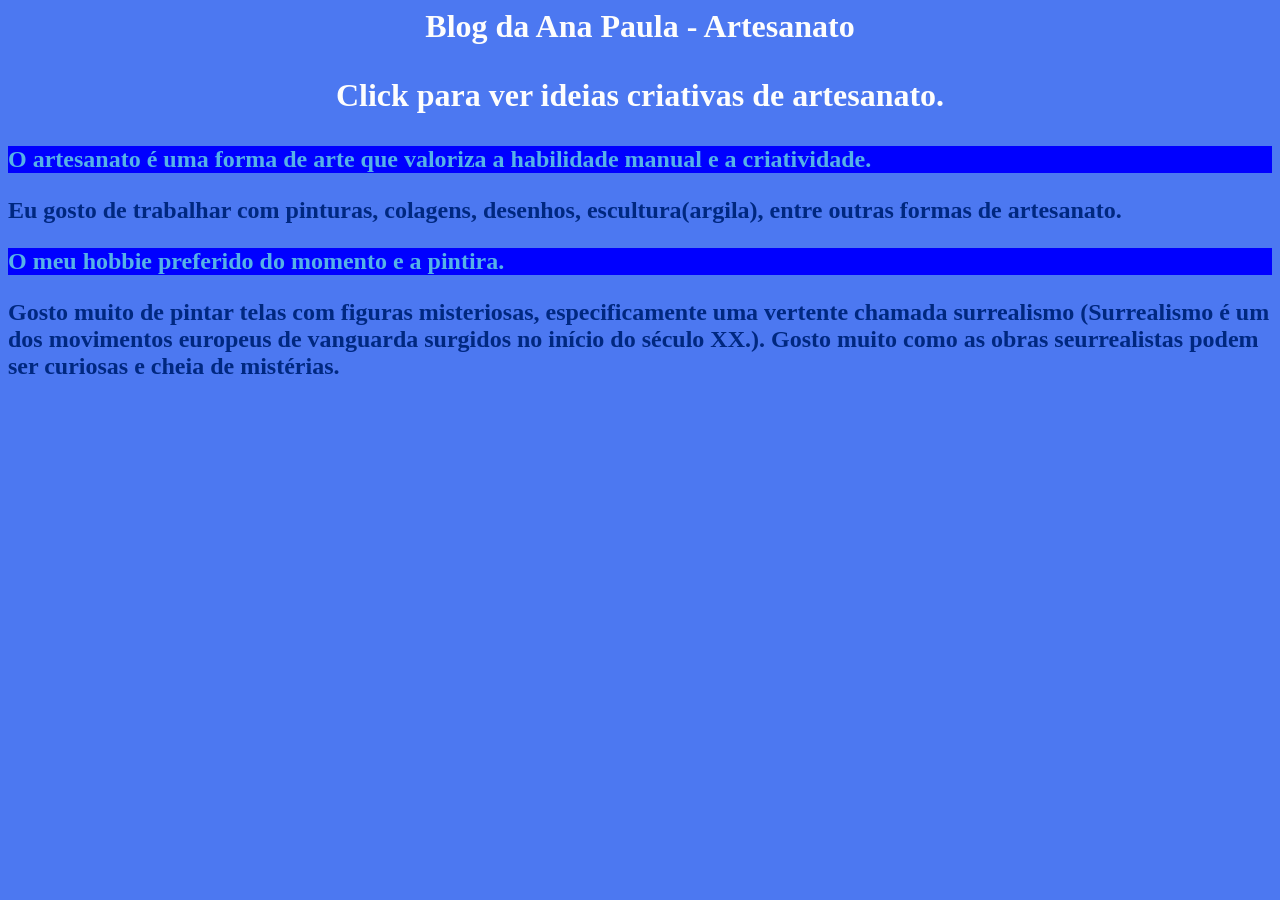
==== index.html @ 965f48fc "primeira versão" ====
<DOCTYPE html>
    <html lang="pt-br">
    
    <head>
        <title> Ana Paula </title>
        <meta charset="UTF-8">
        <meta name="description" content="blog pessoal">
        <meta name="author" content="Ana Paula">
        <meta name="keywords" content="Blog, Pessoal, Ana Paula, Ana Paula Costa">
    
        <body style="background-color: rgb(76, 120, 241);">
            <h1 style="text-align: center; font-family: comic-sans, cursive; color: #fdfdfd;">
            Blog da Ana Paula - Artesanato</h1>
            <h1 style="text-align: center; font-family: 'Times New Roman', Times, serif; color: #fdfdfd; ">
            <p>Click para ver ideias criativas de artesanato.</p>
        
            <h1 style="text-align: left; font-size: x-large; font-family: 'Times New Roman', Times, serif; color: #56b2e7; background-color: blue; ">
            O artesanato é uma forma de arte que valoriza a habilidade manual e a criatividade. </h2>
            <h1 style="text-align: left; font-size: x-large; font-family: comic-sans, cursive; color: #002880">
            <p> Eu gosto de trabalhar com pinturas, colagens, desenhos, escultura(argila), entre outras formas de artesanato.</p>
        
            <h1 style="text-align: left; font-size: x-large; font-family: comic-sans, cursive; color: #56b2e7; background-color: blue;">
            O meu hobbie preferido do momento e a pintira.</h2>
            <h1 style="text-align: left; font-size: x-large; font-family:'Times New Roman', Times, serif; color: #002880">
            <p>Gosto muito de pintar telas com figuras misteriosas, especificamente uma vertente chamada surrealismo (Surrealismo é um dos movimentos europeus de vanguarda surgidos no início do século XX.). Gosto muito como as obras seurrealistas podem ser curiosas e cheia de mistérias.</p>
        
        </body>
    </head>
    
    </html>
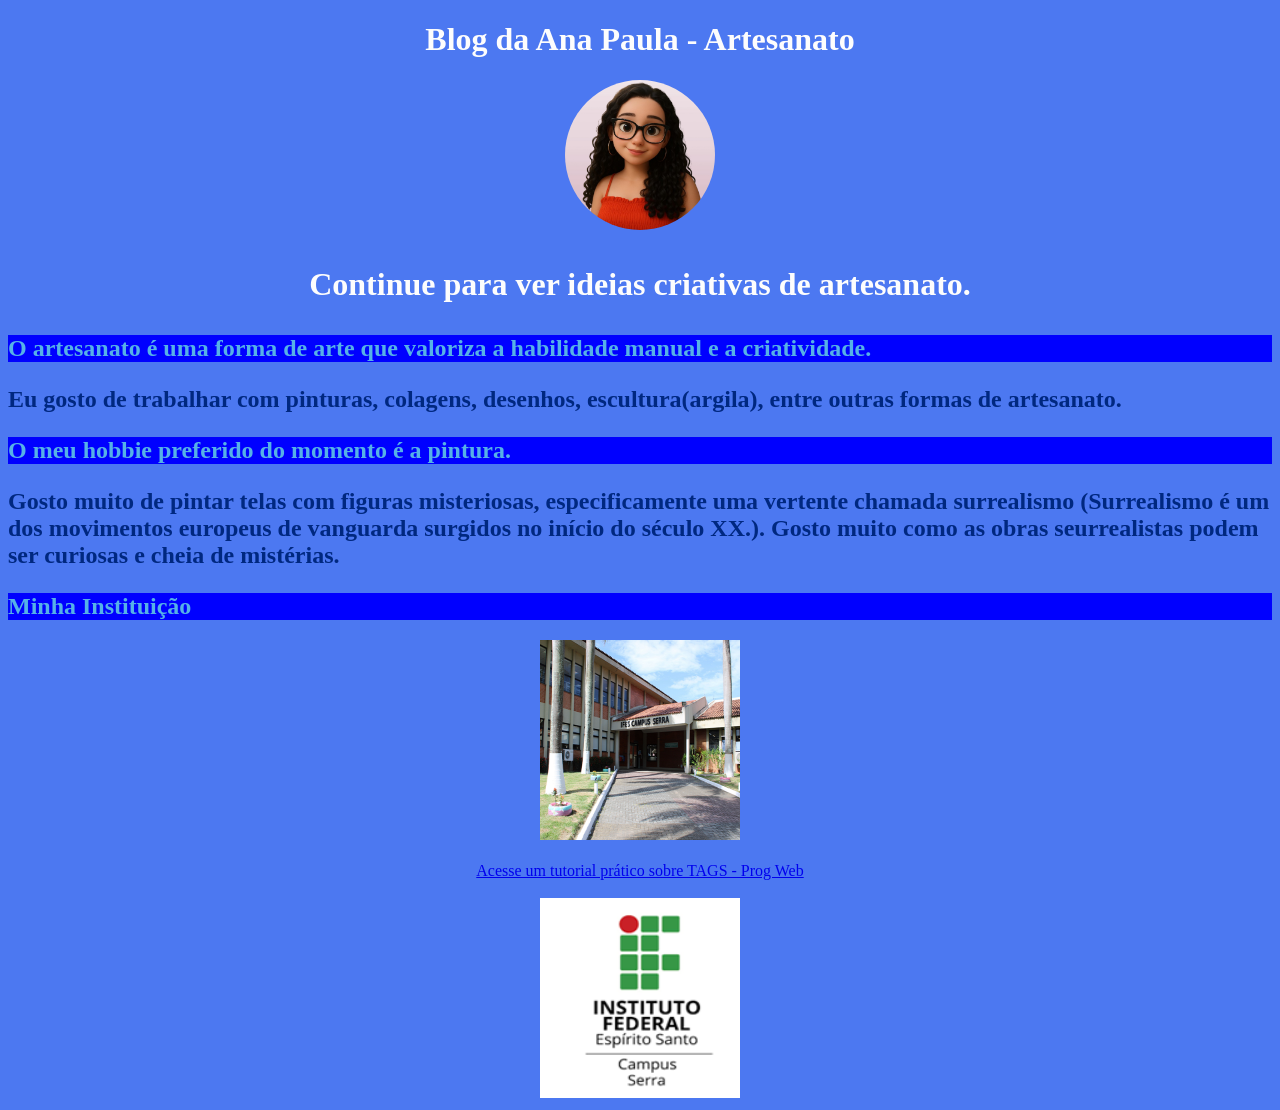
==== commit 3bb9f7ce: "Atividade - Mini Tutorial Mini Tutorial  - PROG WEB" ====
--- a/index.html
+++ b/index.html
@@ -1,4 +1,4 @@
-<DOCTYPE html>
+<!DOCTYPE html>
     <html lang="pt-br">
     
     <head>
@@ -7,24 +7,45 @@
         <meta name="description" content="blog pessoal">
         <meta name="author" content="Ana Paula">
         <meta name="keywords" content="Blog, Pessoal, Ana Paula, Ana Paula Costa">
-    
+        
+        <link rel="icon" href="imagens/logoSerra.png" type="image/png">
+
+    </head>
         <body style="background-color: rgb(76, 120, 241);">
-            <h1 style="text-align: center; font-family: comic-sans, cursive; color: #fdfdfd;">
-            Blog da Ana Paula - Artesanato</h1>
+            <h1 style="text-align: center; font-family: comic-sans, cursive; color: #fdfdfd;"> Blog da Ana Paula - Artesanato</h1>
+
+            <div style="text-align: center;"> <img style="border-radius: 50%;" src="imagens/avatar.png" alt="Imagem de Ana Paula" title="Minha foto" height="150px" width="150px"> </div>
+            
             <h1 style="text-align: center; font-family: 'Times New Roman', Times, serif; color: #fdfdfd; ">
-            <p>Click para ver ideias criativas de artesanato.</p>
+            <p>Continue para ver ideias criativas de artesanato.</p>
         
             <h1 style="text-align: left; font-size: x-large; font-family: 'Times New Roman', Times, serif; color: #56b2e7; background-color: blue; ">
             O artesanato é uma forma de arte que valoriza a habilidade manual e a criatividade. </h2>
+            
             <h1 style="text-align: left; font-size: x-large; font-family: comic-sans, cursive; color: #002880">
             <p> Eu gosto de trabalhar com pinturas, colagens, desenhos, escultura(argila), entre outras formas de artesanato.</p>
         
             <h1 style="text-align: left; font-size: x-large; font-family: comic-sans, cursive; color: #56b2e7; background-color: blue;">
-            O meu hobbie preferido do momento e a pintira.</h2>
+            O meu hobbie preferido do momento é a pintura.</h2>
+            
             <h1 style="text-align: left; font-size: x-large; font-family:'Times New Roman', Times, serif; color: #002880">
-            <p>Gosto muito de pintar telas com figuras misteriosas, especificamente uma vertente chamada surrealismo (Surrealismo é um dos movimentos europeus de vanguarda surgidos no início do século XX.). Gosto muito como as obras seurrealistas podem ser curiosas e cheia de mistérias.</p>
-        
+            <p>Gosto muito de pintar telas com figuras misteriosas, especificamente uma vertente chamada surrealismo 
+                (Surrealismo é um dos movimentos europeus de vanguarda surgidos no início do século XX.). Gosto muito como as obras seurrealistas podem ser curiosas e cheia de mistérias.</p>
+                
+            <h2 style="text-align: left; font-size: x-large; font-family: comic-sans, cursive; color: #56b2e7; background-color: blue;">Minha Instituição</h2>
+            <a href="https://serra.ifes.edu.br/" target="_blank"> 
+                <div style="text-align: center;"> <img src="imagens/serra.png" alt="Imagem do Ifes Campus Serra" title="Minha instituição" height="200px" width="200px"> </div>
+            </a>
+
+            <br>
+            <div style="text-align: center;"> <a href="tutorial/tutorial.html"> Acesse um tutorial prático sobre TAGS - Prog Web </a> </div>
+            
+            <br>
+            <div style="text-align: center;"> <img src="imagens/logoSerra.png" alt="Imagem do Ifes Campus Serra" title="Minha instituição" height="200px" width="200px"> </div>
+
+
+
+
         </body>
-    </head>
     
-    </html>+    </html>
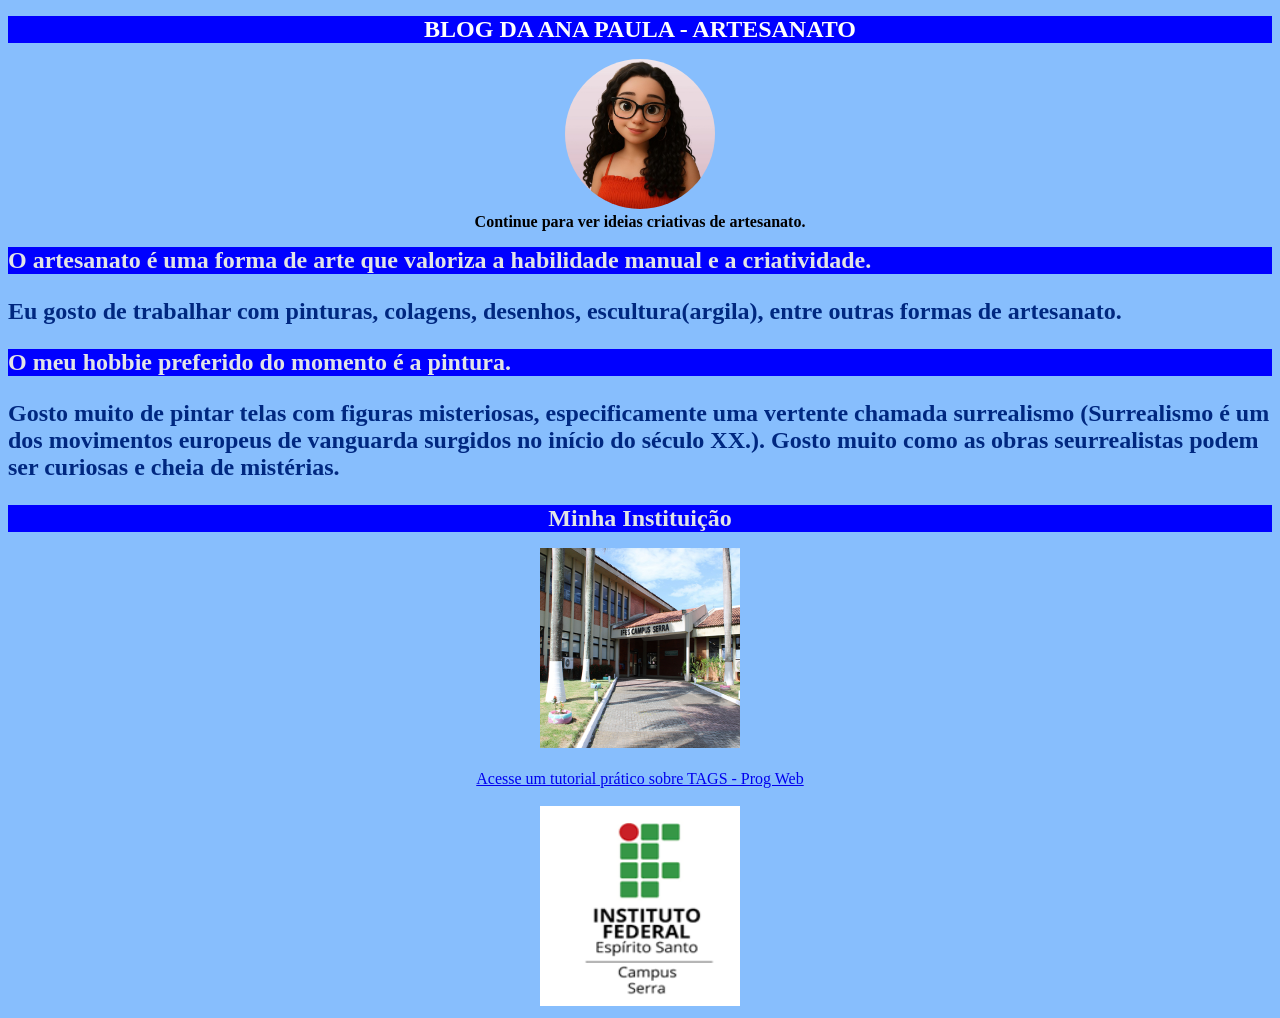
==== commit c01301de: "css pt1" ====
--- a/index.html
+++ b/index.html
@@ -9,39 +9,41 @@
         <meta name="keywords" content="Blog, Pessoal, Ana Paula, Ana Paula Costa">
         
         <link rel="icon" href="imagens/logoSerra.png" type="image/png">
+        <link rel="stylesheet" href="estilos/estilos.css">
+
 
     </head>
-        <body style="background-color: rgb(76, 120, 241);">
-            <h1 style="text-align: center; font-family: comic-sans, cursive; color: #fdfdfd;"> Blog da Ana Paula - Artesanato</h1>
+        <body>
+            <h1 class="center" style="color: #fdfdfd;"> BLOG DA ANA PAULA - ARTESANATO</h1>
 
-            <div style="text-align: center;"> <img style="border-radius: 50%;" src="imagens/avatar.png" alt="Imagem de Ana Paula" title="Minha foto" height="150px" width="150px"> </div>
+            <div> <img style="border-radius: 50%;" src="imagens/avatar.png" alt="Imagem de Ana Paula" title="Minha foto" height="150px" width="150px"> </div>
             
-            <h1 style="text-align: center; font-family: 'Times New Roman', Times, serif; color: #fdfdfd; ">
-            <p>Continue para ver ideias criativas de artesanato.</p>
+            <div class="box"> <b> Continue para ver ideias criativas de artesanato. </b></div>
         
-            <h1 style="text-align: left; font-size: x-large; font-family: 'Times New Roman', Times, serif; color: #56b2e7; background-color: blue; ">
-            O artesanato é uma forma de arte que valoriza a habilidade manual e a criatividade. </h2>
+            <h1>
+            O artesanato é uma forma de arte que valoriza a habilidade manual e a criatividade. </h1>
             
-            <h1 style="text-align: left; font-size: x-large; font-family: comic-sans, cursive; color: #002880">
-            <p> Eu gosto de trabalhar com pinturas, colagens, desenhos, escultura(argila), entre outras formas de artesanato.</p>
-        
-            <h1 style="text-align: left; font-size: x-large; font-family: comic-sans, cursive; color: #56b2e7; background-color: blue;">
-            O meu hobbie preferido do momento é a pintura.</h2>
+            <h2>
+            <p> Eu gosto de trabalhar com pinturas, colagens, desenhos, escultura(argila), entre outras formas de artesanato.</p> </h2>
+
+            <h1>
+            O meu hobbie preferido do momento é a pintura.</h1>
             
-            <h1 style="text-align: left; font-size: x-large; font-family:'Times New Roman', Times, serif; color: #002880">
+            <h2>
             <p>Gosto muito de pintar telas com figuras misteriosas, especificamente uma vertente chamada surrealismo 
-                (Surrealismo é um dos movimentos europeus de vanguarda surgidos no início do século XX.). Gosto muito como as obras seurrealistas podem ser curiosas e cheia de mistérias.</p>
+                (Surrealismo é um dos movimentos europeus de vanguarda surgidos no início do século XX.).
+                Gosto muito como as obras seurrealistas podem ser curiosas e cheia de mistérias.</p> </h2>
                 
-            <h2 style="text-align: left; font-size: x-large; font-family: comic-sans, cursive; color: #56b2e7; background-color: blue;">Minha Instituição</h2>
+            <h1 class="center">Minha Instituição</h1>
             <a href="https://serra.ifes.edu.br/" target="_blank"> 
                 <div style="text-align: center;"> <img src="imagens/serra.png" alt="Imagem do Ifes Campus Serra" title="Minha instituição" height="200px" width="200px"> </div>
             </a>
 
             <br>
-            <div style="text-align: center;"> <a href="tutorial/tutorial.html"> Acesse um tutorial prático sobre TAGS - Prog Web </a> </div>
+            <div> <a href="tutorial/tutorial.html"> Acesse um tutorial prático sobre TAGS - Prog Web </a> </div>
             
             <br>
-            <div style="text-align: center;"> <img src="imagens/logoSerra.png" alt="Imagem do Ifes Campus Serra" title="Minha instituição" height="200px" width="200px"> </div>
+            <div> <img src="imagens/logoSerra.png" alt="Imagem do Ifes Campus Serra" title="Minha instituição" height="200px" width="200px"> </div>
 
 
 
--- a/estilos/estilos.css
+++ b/estilos/estilos.css
@@ -0,0 +1,27 @@
+body{
+    background-color: rgb(135, 190, 253);
+}
+
+h1{
+    text-align: left;
+    font-size: x-large;
+    font-family: comic-sans, cursive;
+    color: #e2e4e6;
+    background-color: blue;
+}
+
+h1.center{
+    text-align: center;
+}
+
+h2{
+    text-align: left;
+    font-size: x-large;
+    font-family:'Times New Roman', Times, serif;
+    color: #002880
+}
+
+div{
+    text-align: center;
+}
+
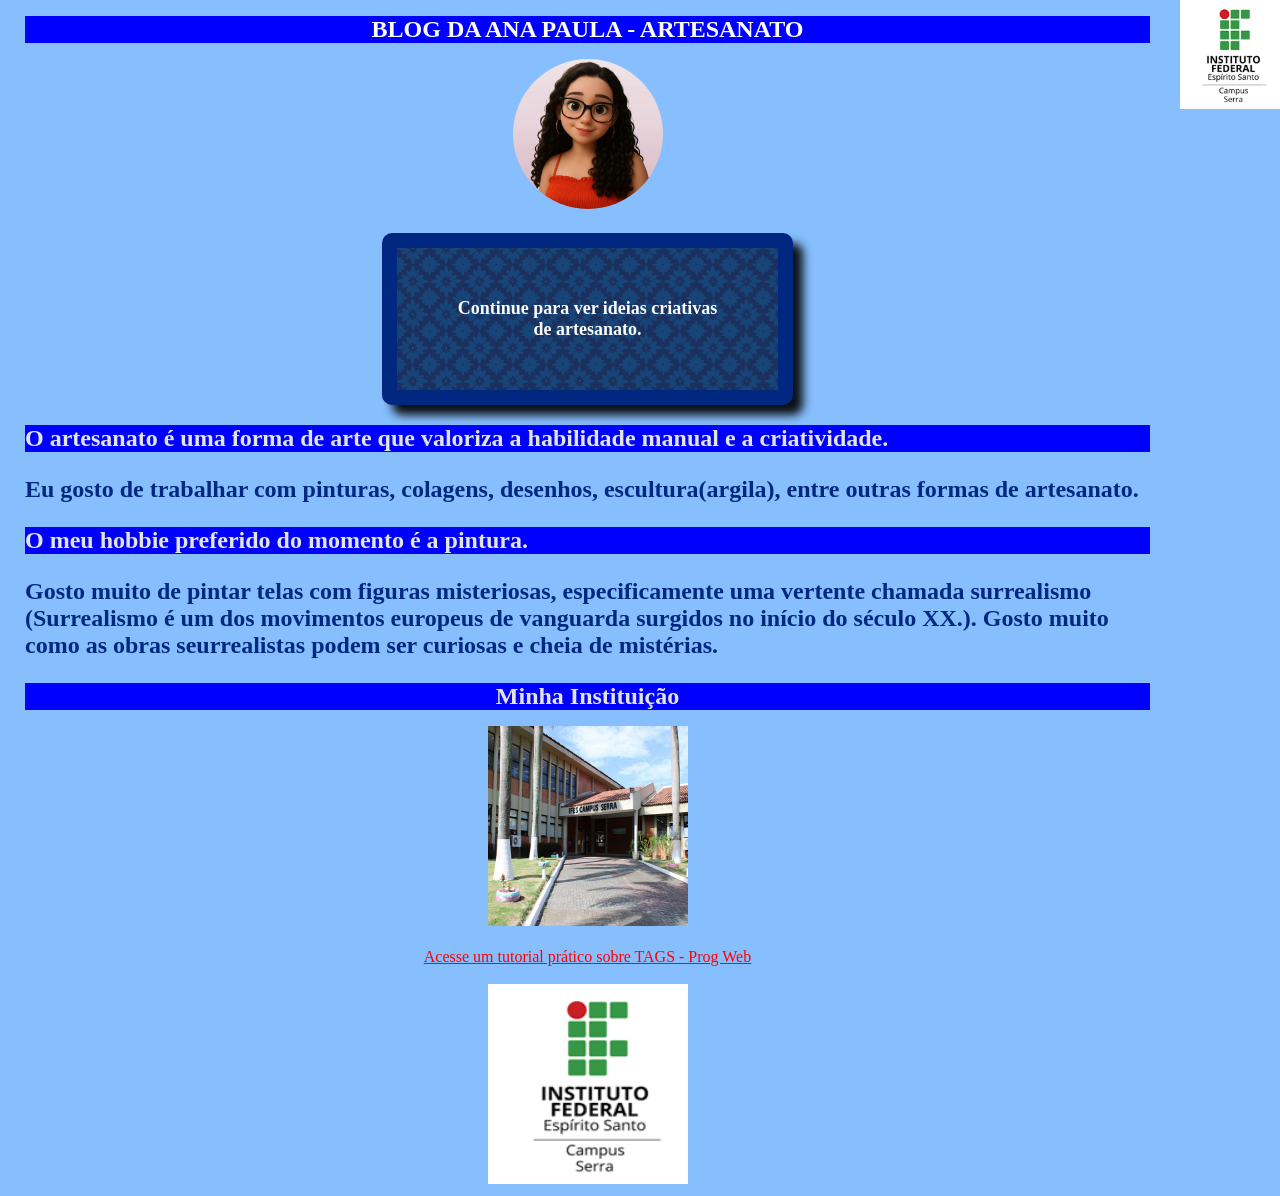
==== commit ea750a26: "css_parte3 Exercício - parte3_css" ====
--- a/index.html
+++ b/index.html
@@ -10,16 +10,15 @@
         
         <link rel="icon" href="imagens/logoSerra.png" type="image/png">
         <link rel="stylesheet" href="estilos/estilos.css">
-
-
+                
     </head>
         <body>
             <h1 class="center" style="color: #fdfdfd;"> BLOG DA ANA PAULA - ARTESANATO</h1>
 
             <div> <img style="border-radius: 50%;" src="imagens/avatar.png" alt="Imagem de Ana Paula" title="Minha foto" height="150px" width="150px"> </div>
-            
-            <div class="box"> <b> Continue para ver ideias criativas de artesanato. </b></div>
-        
+
+            <div class="box"> <b style="color: #fdfdfd;"> Continue para ver ideias criativas de artesanato. </b></div>
+
             <h1>
             O artesanato é uma forma de arte que valoriza a habilidade manual e a criatividade. </h1>
             
--- a/estilos/estilos.css
+++ b/estilos/estilos.css
@@ -1,5 +1,12 @@
 body{
     background-color: rgb(135, 190, 253);
+    background-image: url(logoSerra.png);
+    background-repeat: no-repeat;
+    background-position: right top;
+    background-size: 100px;
+    margin-right: 130px;
+    margin-left: 25px;
+    background-attachment: fixed;
 }
 
 h1{
@@ -25,3 +32,27 @@
     text-align: center;
 }
 
+div.box{
+    background-image: url(fundo.png);
+    margin: 20px auto;
+    text-align: center;
+    font-size: large;
+    background-color: rgb(230, 229, 229);
+    width: 25%;
+    border: 15px solid #002880;  /* dotted, dashed, double, groove, etc */
+    padding: 50px;
+    border-radius: 10px;/* cantos arredondados */
+    box-shadow: 10px 10px 10px #000000ec /* sombra externa termos offset-x offset-y blur-radius spread-radius color;+*/
+}
+
+a:link {
+    color: red;
+}
+/* visited link */
+a:visited {
+    color: green;
+}
+/* mouse over link */
+a:hover {
+    color: rgb(4, 24, 37);
+}
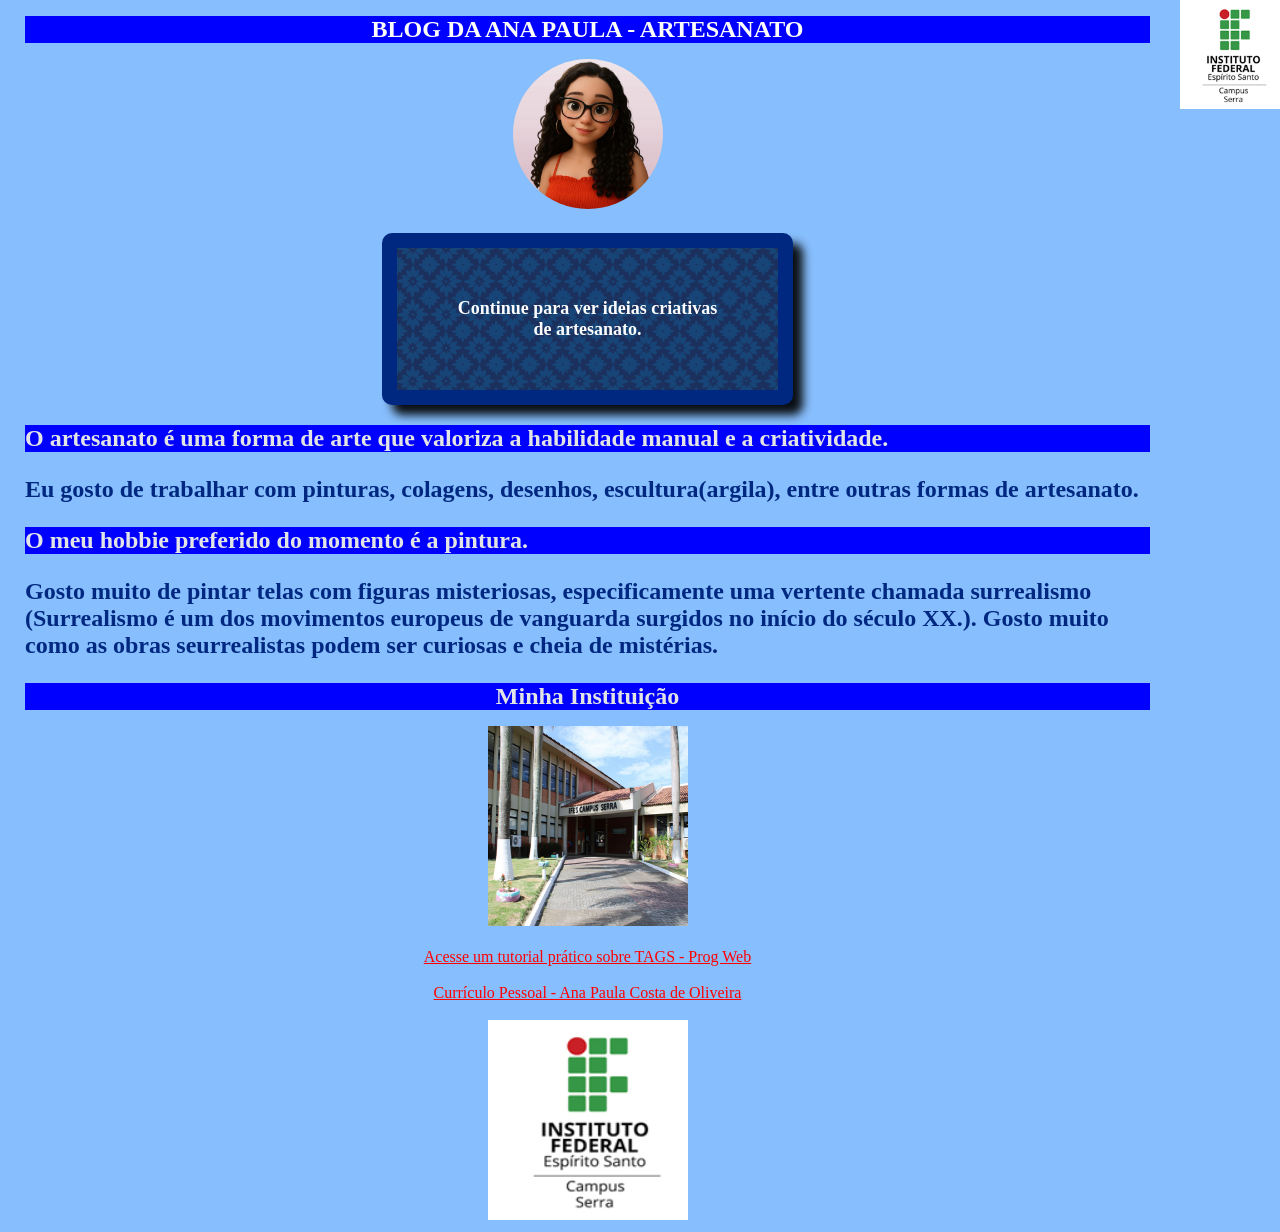
==== commit c05e5558: "colocado no index curriculo" ====
--- a/index.html
+++ b/index.html
@@ -42,6 +42,9 @@
             <div> <a href="tutorial/tutorial.html"> Acesse um tutorial prático sobre TAGS - Prog Web </a> </div>
             
             <br>
+            <div> <a href="curriculo/curriculo.html" target="_blank"> Currículo Pessoal - Ana Paula Costa de Oliveira </a> </div>
+            
+            <br>
             <div> <img src="imagens/logoSerra.png" alt="Imagem do Ifes Campus Serra" title="Minha instituição" height="200px" width="200px"> </div>
 
 
